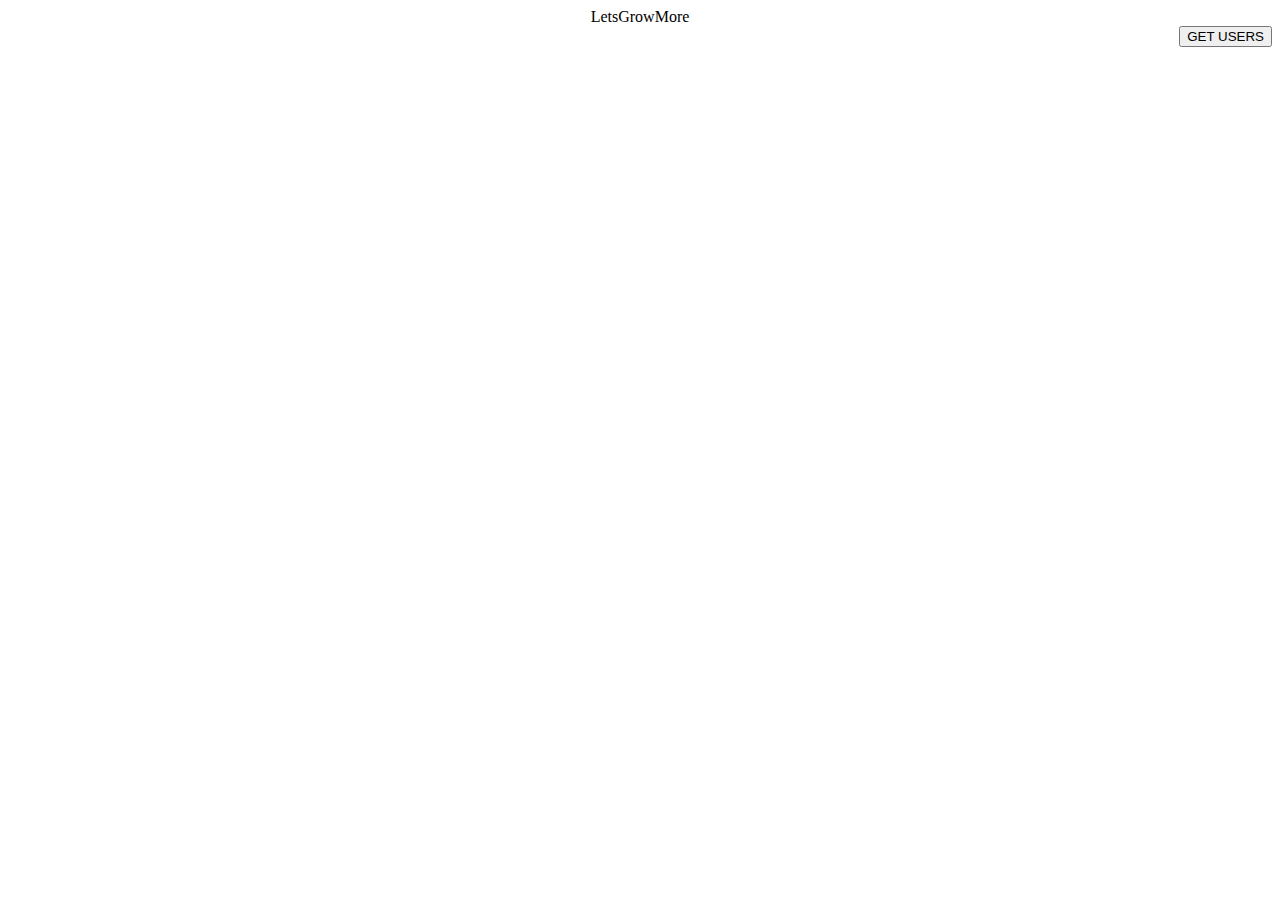
==== LGMVIP Task 2/index.html @ 042cc356 "Create index.html" ====
<!DOCTYPE html>
<html>
    <head><link rel="stylesheet" href="new.css">
    </head>
    <title> LGM Task 2</title>
    <body>
      <body background="crimson"></body>

        
     <div class="container">
         <div class="heder">
             <div align="center">LetsGrowMore</div>
             <div align="right" class="btn"><button id="getdata" align ="center" onclick="getData()">GET USERS</button></div>
            </div>
            <div id="data">
                <div class="table">
                <table width="100%"height="490px">
                    <tr align="center" >
                        <td><img src=""  id="p1img"></td>
                        <td><img src=""  id="p2img"></td>
                        <td><img src=""  id="p3img"></td>
                    </tr>
                    <tr>
                        
                        <td  align="center" id="name1"></td>
                        <td  align="center" id="name2"></td>
                        <td  align="center" id="name3"></td>
                    </tr>
                    <tr>
                        
                        <td  align="center" id="mail1"></td>
                        <td  align="center" id="mail2"></td>
                        <td  align="center" id="mail3"></td>
                    </tr>
                    <tr align="center">
                        <td><img src=""  id="p4img"></td>
                        <td><img src=""  id="p5img"></td>
                        <td><img src=""  id="p6img"></td>
                    </tr>
                    <tr>
                        
                        <td  align="center" id="name4"></td>
                        <td  align="center" id="name5"></td>
                        <td  align="center" id="name6"></td>
                    </tr>
                    <tr>
                        
                        <td  align="center" id="mail4"></td>
                        <td  align="center" id="mail5"></td>
                        <td  align="center" id="mail6"></td>
                    </tr>
                </table>
            </div>
            </div>
    </div>
    <script src="APP.js">
        
    </script>

    </body>
</html>
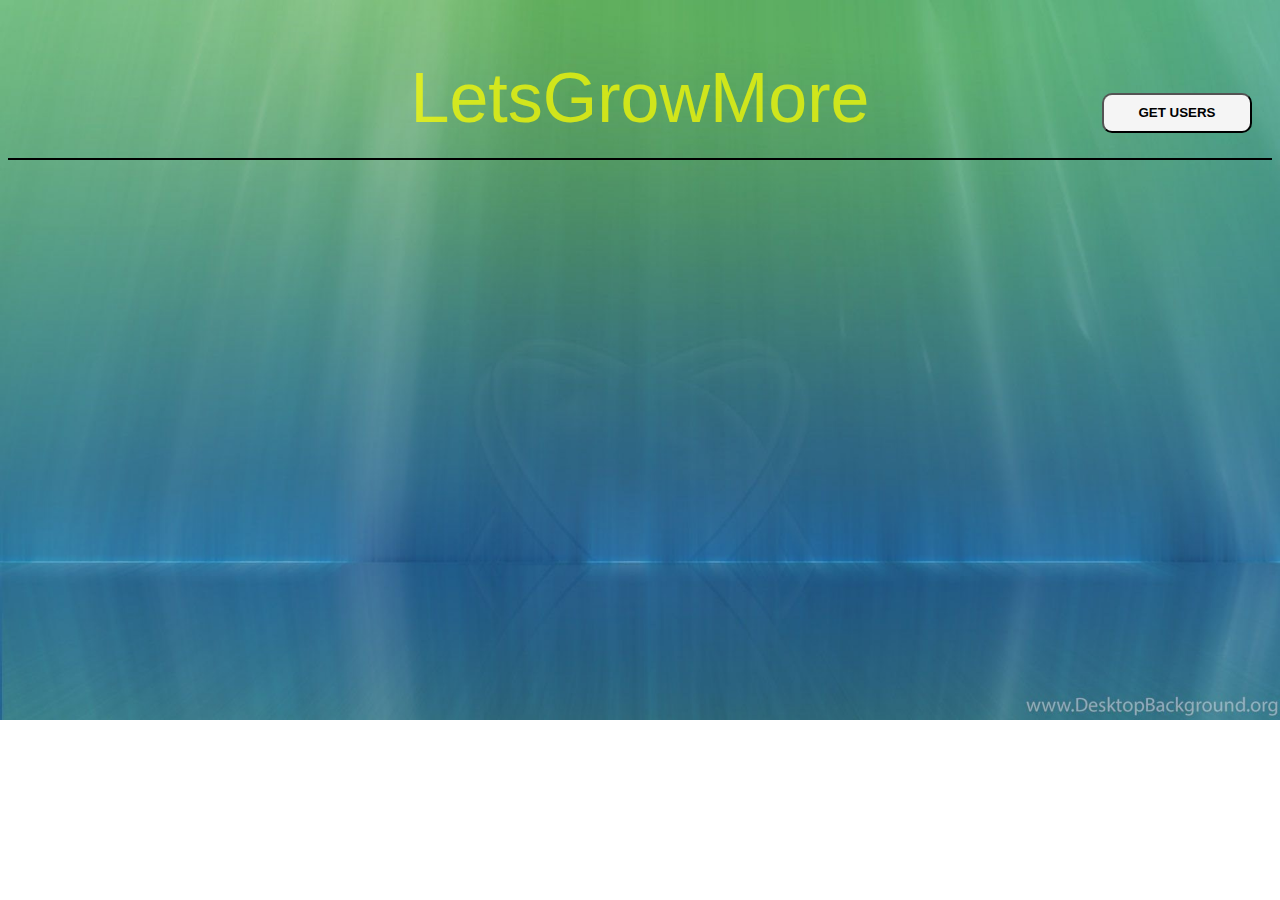
==== commit b691068b: "Add files via upload" ====
--- a/LGMVIP Task 2/index.html
+++ b/LGMVIP Task 2/index.html
@@ -1,61 +1,61 @@
-<!DOCTYPE html>
-<html>
-    <head><link rel="stylesheet" href="new.css">
-    </head>
-    <title> LGM Task 2</title>
-    <body>
-      <body background="crimson"></body>
-
-        
-     <div class="container">
-         <div class="heder">
-             <div align="center">LetsGrowMore</div>
-             <div align="right" class="btn"><button id="getdata" align ="center" onclick="getData()">GET USERS</button></div>
-            </div>
-            <div id="data">
-                <div class="table">
-                <table width="100%"height="490px">
-                    <tr align="center" >
-                        <td><img src=""  id="p1img"></td>
-                        <td><img src=""  id="p2img"></td>
-                        <td><img src=""  id="p3img"></td>
-                    </tr>
-                    <tr>
-                        
-                        <td  align="center" id="name1"></td>
-                        <td  align="center" id="name2"></td>
-                        <td  align="center" id="name3"></td>
-                    </tr>
-                    <tr>
-                        
-                        <td  align="center" id="mail1"></td>
-                        <td  align="center" id="mail2"></td>
-                        <td  align="center" id="mail3"></td>
-                    </tr>
-                    <tr align="center">
-                        <td><img src=""  id="p4img"></td>
-                        <td><img src=""  id="p5img"></td>
-                        <td><img src=""  id="p6img"></td>
-                    </tr>
-                    <tr>
-                        
-                        <td  align="center" id="name4"></td>
-                        <td  align="center" id="name5"></td>
-                        <td  align="center" id="name6"></td>
-                    </tr>
-                    <tr>
-                        
-                        <td  align="center" id="mail4"></td>
-                        <td  align="center" id="mail5"></td>
-                        <td  align="center" id="mail6"></td>
-                    </tr>
-                </table>
-            </div>
-            </div>
-    </div>
-    <script src="APP.js">
-        
-    </script>
-
-    </body>
-</html>
+<!DOCTYPE html>
+<html>
+    <head><link rel="stylesheet" href="new.css">
+    </head>
+    <title> LGM Task 2</title>
+    <body>
+      <body background="crimson"></body>
+
+        
+     <div class="container">
+         <div class="heder">
+             <div align="center">LetsGrowMore</div>
+             <div align="right" class="btn"><button id="getdata" align ="center" onclick="getData()">GET USERS</button></div>
+            </div>
+            <div id="data">
+                <div class="table">
+                <table width="100%"height="490px">
+                    <tr align="center" >
+                        <td><img src=""  id="p1img"></td>
+                        <td><img src=""  id="p2img"></td>
+                        <td><img src=""  id="p3img"></td>
+                    </tr>
+                    <tr>
+                        
+                        <td  align="center" id="name1"></td>
+                        <td  align="center" id="name2"></td>
+                        <td  align="center" id="name3"></td>
+                    </tr>
+                    <tr>
+                        
+                        <td  align="center" id="mail1"></td>
+                        <td  align="center" id="mail2"></td>
+                        <td  align="center" id="mail3"></td>
+                    </tr>
+                    <tr align="center">
+                        <td><img src=""  id="p4img"></td>
+                        <td><img src=""  id="p5img"></td>
+                        <td><img src=""  id="p6img"></td>
+                    </tr>
+                    <tr>
+                        
+                        <td  align="center" id="name4"></td>
+                        <td  align="center" id="name5"></td>
+                        <td  align="center" id="name6"></td>
+                    </tr>
+                    <tr>
+                        
+                        <td  align="center" id="mail4"></td>
+                        <td  align="center" id="mail5"></td>
+                        <td  align="center" id="mail6"></td>
+                    </tr>
+                </table>
+            </div>
+            </div>
+    </div>
+    <script src="APP.js">
+        
+    </script>
+
+    </body>
+</html>
--- a/LGMVIP Task 2/new.css
+++ b/LGMVIP Task 2/new.css
@@ -0,0 +1,75 @@
+body{
+    display:block;
+    font-family: 'Trebuchet MS', 'Lucida Sans Unicode', 'Lucida Grande', 'Lucida Sans', Arial, sans-serif;
+    background-image: url(thumbimg_25361957thumbejpg.jpg);
+    background-repeat: no-repeat;
+    background-size:cover ;
+}
+.container
+{
+    position: relative;
+    height:400px;
+    left:0px;
+   
+}
+.heder
+ {
+    height:100px;
+    width:100%; 
+    background-image: url(Desktop\pngtree-creative-simple-background-wall-picture-image_371930.jpg);
+    background-size: 300px;
+    background-repeat: no-repeat;
+    border-bottom:2px solid black;
+    padding-top: 50px;
+    font-size: 70px;
+    color:rgba(255, 255, 0, 0.719);
+    text-shadow: aqua;
+    
+}
+.btn{
+    position:absolute;
+    top:45px;
+    right:20px;
+}
+
+button{
+    color:black;
+    font-weight: bold;
+    height:40px;
+    width:150px;
+    background-image: linear-gradient(whitesmoke);
+    border-radius: 10px;
+}
+#data
+{
+    width:99%;
+    height:450px;
+    text-align: right;
+    justify-content: center;
+    display: flex;   
+    
+}
+.table
+{
+    width:800px;
+
+}
+table{
+    color:whitesmoke;
+    font-size: 18px;
+    font-family: Arial, Helvetica, sans-serif;
+    font: 700;
+    
+}
+table tr :hover{
+    background-color:#AED581;
+
+}
+img{
+    clip-path: circle();
+}
+.welcome{
+    font-family: 'Trebuchet MS', 'Lucida Sans Unicode', 'Lucida Grande', 'Lucida Sans', Arial, sans-serif;
+    color: rgb(115, 236, 39);
+    padding-top: 70px;
+}
